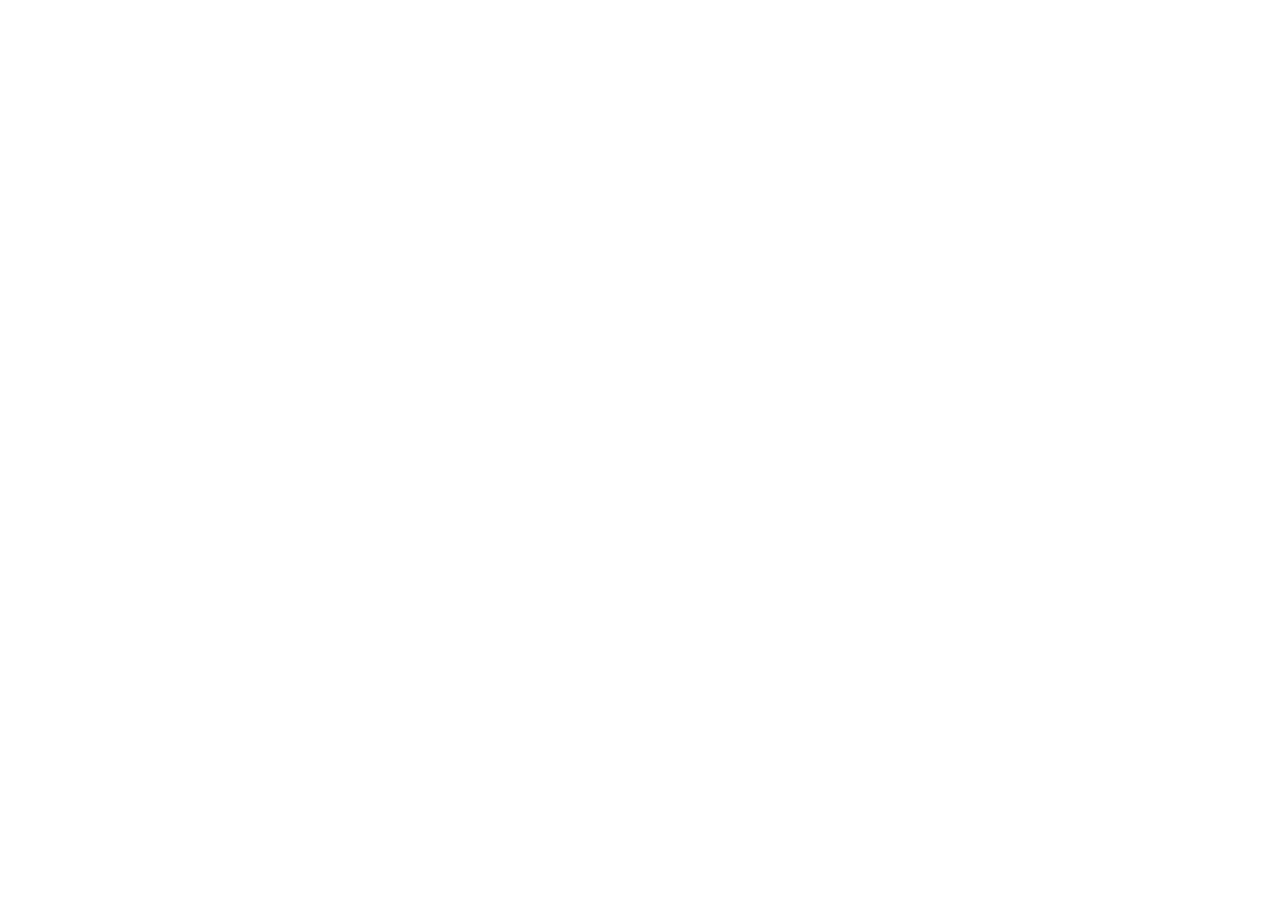
==== about.html @ 760aa138 "refactoring" ====
<!DOCTYPE html>
<html lang="en">
  <head>
    <meta charset="UTF-8" />
    <meta name="author" content="Maria Mota" />
    <meta name="viewport" content="width=device-width, initial-scale=1.0" />
    <meta name="description" content="About The Little Taco Shop" />
    <title>About The Little Taco Shop</title>
    <link rel="icon" href="favicon.ico" type="image/x-icon" />
    <link rel="stylesheet" href="css/style.css" />
  </head>
  <body>
    
  </body>
</html>
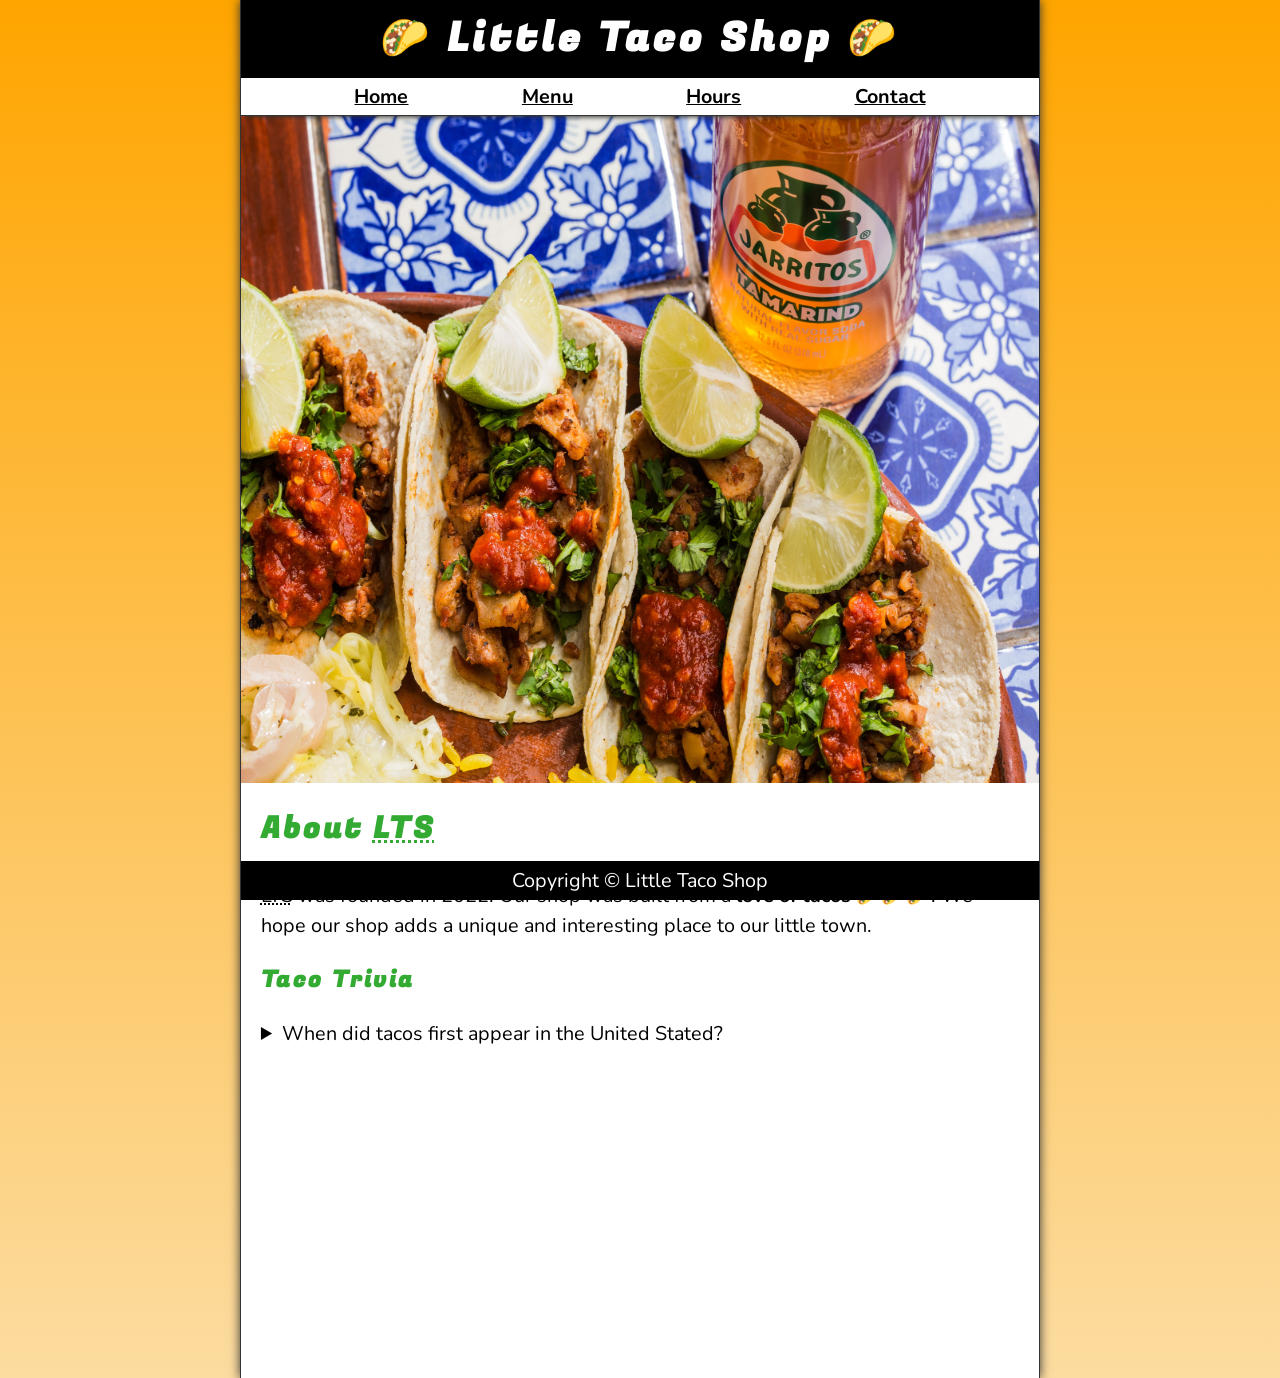
==== commit 9e30c472: "Done" ====
--- a/about.html
+++ b/about.html
@@ -5,11 +5,85 @@
     <meta name="author" content="Maria Mota" />
     <meta name="viewport" content="width=device-width, initial-scale=1.0" />
     <meta name="description" content="About The Little Taco Shop" />
-    <title>About The Little Taco Shop</title>
+    <title>About LTS</title>
     <link rel="icon" href="favicon.ico" type="image/x-icon" />
     <link rel="stylesheet" href="css/style.css" />
+    <script scr="js/main.js" defer></script>
   </head>
   <body>
-    
+    <header class="header">
+      <h1 class="header__h1">Little Taco Shop</h1>
+      <nav class="header__nav">
+        <ul class="header__ul">
+          <li>
+            <a href="/">Home</a>
+          </li>
+          <li>
+            <a href="/#menu">Menu</a>
+          </li>
+          <li>
+            <a href="hours.html">Hours</a>
+          </li>
+          <li>
+            <a href="contact.html">Contact</a>
+          </li>
+        </ul>
+      </nav>
+    </header>
+    <section class="hero">
+      <!--Hero section, part of the page with a big image or attention getter -->
+      <figure>
+        <img
+          src="img/tacos_delicioso_1000x667.png"
+          alt="Tacos Delicioso"
+          title="Tacos Delicioso"
+          width="1000"
+          height="667"
+        />
+        <!--takes the caption off the screen but available for accessibility-->
+        <figcaption class="offscreen">Try these Delicious Tacos</figcaption>
+      </figure>
+    </section>
+    <main class="main">
+      <article id="about" class="main__article about">
+        <h2>About <abbr title="The Little Taco Shop">LTS</abbr></h2>
+        <p>
+          <abbr title="The Little Taco Shop">LTS</abbr> was founded in
+          <time datetime="2022">2022</time>. Our shop was built from a
+          <strong>love of tacos</strong> 🌮🌮🌮. We hope our shop adds a unique
+          and interesting place to our little town.
+        </p>
+        <aside class="about__trivia">
+          <h3>Taco Trivia</h3>
+          <details>
+            <summary>When did tacos first appear in the United Stated?</summary>
+            <p class="about__trivia-answer">
+              Jeffrey M. Pilcher, taco historian and professor of history at the
+              University of Minnesota, says the earliest mention of tacos in the
+              United States are in a newspaper from
+              <time datetime="1905">1905</time>. (Source:
+              <cite
+                ><a
+                  href="https://www.smithsonianmag.com/arts-culture/where-did-the-taco-come-from-81228162/"
+                  target="_blank"
+                  >Smithsonian Magazine</a
+                ></cite
+              >)
+            </p>
+          </details>
+        </aside>
+      </article>
+    </main>
+
+    <footer class="footer">
+      <!--wrapping in a span so the lines won't break-->
+      <p>
+        <span class="nowrap">
+          Copyright &copy;
+          <time id="year"></time>
+        </span>
+        <span class="nowrap">Little Taco Shop</span>
+      </p>
+    </footer>
   </body>
 </html>
--- a/css/style.css
+++ b/css/style.css
@@ -0,0 +1,435 @@
+@import url("https://fonts.googleapis.com/css2?family=Fugaz+One&family=Nunito&display=swap");
+
+/* || RESET*/
+*,
+*::before,
+*::after {
+  padding: 0;
+  margin: 0;
+  box-sizing: border-box;
+}
+
+img {
+  /*rid of the margin bellow*/
+  display: block;
+  max-width: 100%;
+  height: aut0;
+}
+
+/*forms dont inherit*/
+input,
+button,
+textarea {
+  font: inherit;
+}
+
+/* || VARIABLES */
+
+:root {
+  /* FONTS */
+  --FF: "Nunito", sans-serif;
+  --FF-HEADINGS: "Fugaz One", cursive;
+  /*keeps us from adding mini media queries*/
+  --FS: clamp(1rem, 2.2vh, 1.5rem);
+
+  /* COLORS */
+  /*good to have control to change from light to dark*/
+  --BGCOLOR-FADE: rgb(252, 220, 160);
+  --BGCOLOR: orange;
+  --BGIMAGE: linear-gradient(to bottom, var(--BGCOLOR), var(--BGCOLOR-FADE));
+  --BODY-BGCOLOR: #fff;
+  --BORDER-COLOR: #333;
+  --BUTTON-COLOR: #fff;
+  --FONT-COLOR: #000;
+  --HEADER-BGCOLOR: #000;
+  --HEADER-COLOR: white;
+  --HERO-BGCOLOR: rgba(51, 178, 51, 0.75);
+  --HERO-COLOR: #fff;
+  --HIGHLIGHT-COLOR: rgb(51, 171, 51);
+  --LINK-ACTIVE: orange;
+  --LINK-COLOR: #000;
+  --LINK-HOVER: hsla(0, 0%, 0%, 0.6);
+  --NAV-BGCOLOR: white;
+
+  /* BORDERS*/
+  --BORDERS: 1px solid var(--BORDER-COLOR);
+  --BORDER-RADIUS: 15px;
+
+  /*STANDARD PADDING*/
+  /*tb = top bottom*/
+  --PADDING-TB: 0.25em;
+  /*right and left padding will take up 5 %*/
+  --PADDING-SIDE: 2.5%;
+
+  /*STANDARD MARGIN*/
+  /*first value top bottom, second value right left*/
+  --MARGIN: clamp(1em, 2.5vh, 1.5em) 0;
+}
+
+/*es, if you don't set specific colors in the dark mode (prefers-color-scheme: dark) section,
+ the colors will indeed inherit from the light mode (default) settings.*/
+
+/* || DARK MODE */
+@media (prefers-color-scheme: dark) {
+  :root {
+    --BGCOLOR-FADE: gray;
+    --BGCOLOR: #000;
+    --BODY-BGCOLOR: #333;
+    --BORDER-COLOR: whitesmoke;
+    --BUTTON-COLOR: #000;
+    --FONT-COLOR: whitesmoke;
+    --HEADER-COLOR: whitesmoke;
+    --HERO-COLOR: #333;
+    --HIGHLIGHT-COLOR: whitesmoke;
+    --LINK-ACTIVE: rgb(252, 500, 103);
+    --LINK-COLOR: whitesmoke;
+    --LINK-HOVER: orange;
+    --NAV-BGCOLOR: rgb(20, 20, 20);
+  }
+}
+
+/* || UTILITY CLASSES */
+
+/*always use thse classes*/
+
+/*to remove what i dont want, but it is still part of the html*/
+.offscreen {
+  position: absolute;
+  left: -10000px;
+}
+
+/*ensure that the text wont wrap in a specific spot*/
+.nowrap {
+  white-space: nowrap;
+}
+
+/*center text*/
+.center {
+  text-align: center;
+}
+
+/* || GENERAL STYLES*/
+
+html {
+  /*always use this*/
+  scroll-behavior: smooth;
+  font-size: var(--FS);
+  font-family: var(--FF);
+
+  /*fall back, always put*/
+  background-color: var(--BGCOLOR);
+  background-image: var(--BGIMAGE);
+}
+
+body {
+  background-color: var(--BODY-BGCOLOR);
+  color: var(--FONT-COLOR);
+  min-height: 100vh;
+  max-width: 800px;
+
+  /*center the body*/
+  margin: 0 auto;
+  border-left: var(--BORDERS);
+  border-right: var(--BORDERS);
+
+  /*x = 0  y  = 0 blur = 10px COLOR*/
+  box-shadow: 0 0 10px var(--BORDER-COLOR);
+}
+
+h1,
+h2,
+h3 {
+  font-family: var(--FF-HEADINGS);
+  letter-spacing: 0.1em;
+}
+
+h2,
+h3 {
+  margin-bottom: 1em;
+  color: var(--HIGHLIGHT-COLOR);
+}
+
+p {
+  line-height: 1.5;
+}
+
+a:any-link {
+  color: var(--LINK-COLOR);
+}
+
+/*focus-visible, after it is used it will change the color*/
+a:hover,
+a:focus-visible {
+  color: var(--LINK-HOVER);
+}
+
+a:active {
+  color: var(--LINK-ACTIVE);
+}
+
+/* || HEADER */
+
+.header {
+  /*so it stays at the top always and stays on top of other elements*/
+  position: sticky;
+  top: 0;
+  z-index: 1;
+}
+
+.header h1 {
+  text-align: center;
+  background-color: var(--HEADER-BGCOLOR);
+  color: var(--HEADER-COLOR);
+  padding: var(--PADDING-TB) var(--PADDING-SIDE);
+}
+
+.header__nav {
+  background-color: var(--NAV-BGCOLOR);
+  border-bottom: var(--BORDERS);
+  font-weight: bold;
+  /*x y blue spead-radius color*/
+  box-shadow: 0 6px 5px -5px var(--BORDER-COLOR);
+}
+
+.header__ul {
+  padding: var(--PADDING-TB) var(--PADDING-SIDE);
+  /*removes markers*/
+  list-style-type: none;
+  /*makes a row*/
+  display: flex;
+  justify-content: space-evenly;
+  gap: 1rem;
+}
+
+/* || HERO */
+
+.hero {
+  /*for a relative point for an absolute element*/
+  position: relative;
+}
+
+.hero__h2 {
+  background-color: var(--HERO-BGCOLOR);
+  color: var(--HERO-COLOR);
+  padding: 0.25em 0.5em;
+  letter-spacing: 0.1rem;
+  text-shadow: 2px 2px 5px var(--BORDER-COLOR);
+  /*takes the element out of the flow, now it wont have a 100% width as a block element*/
+  position: absolute;
+  left: 20px;
+  top: -100px;
+
+  /*after adding keyframe I add the animation*/
+  /*name duration timing-function delay iteration-count direction fill-mode play-state*/
+  /*forwards = keeps the last keyframe*/
+  animation: showWelcome 0.5s ease-in-out 1s forwards;
+}
+
+/*animation*/
+@keyframes showWelcome {
+  0% {
+    top: -20px;
+    transform: skew(0deg, -5deg) scaleY(0);
+  }
+  80% {
+    top: 30px;
+    transform: skew(10deg, -5deg) scaleY(1.2);
+  }
+  100% {
+    top: 20px;
+    transform: skew(-10deg, -5deg) scaleY(1);
+  }
+}
+
+/*should inspect the mobile design constantly so I can see if the sizes are correct*/
+
+/* || FOOTER */
+
+.footer {
+  position: sticky;
+  bottom: 0;
+  /*to stay like with the header*/
+  background-color: var(--HEADER-BGCOLOR);
+  color: var(--HEADER-COLOR);
+  padding: var(--PADDING-TB) var(--PADDING-SIDE);
+  text-align: center;
+}
+
+/* || MAIN */
+
+.main {
+  padding: var(--PADDING-TB) var(--PADDING-SIDE);
+}
+
+.main__article {
+  /*enable the information to show instead of scrolling under the header
+  margin between the article and the viewport, wont let the menu hide*/
+  scroll-margin-top: 6.5rem;
+  margin: var(--MARGIN);
+}
+
+.main__article:first-child {
+  margin-top: 1em;
+}
+
+.main__article:last-child {
+  /*extra room to scroll*/
+  min-height: calc(100vh - 20rem);
+}
+
+/*starting individual pages*/
+
+/* || ABOUT */
+
+/*I dont need to style about, just wanted to have it as a parent*/
+
+.about__trivia {
+  margin: var(--MARGIN);
+}
+
+.about__trivia-answer {
+  margin-top: 1em;
+}
+
+/* || CONTACT */
+
+.contact__h2 {
+  margin: 0;
+}
+
+.contact__fieldset {
+  border: none;
+}
+
+.contact__p {
+  margin: 1em 0;
+}
+
+.contact__label {
+  display: block;
+  font-weight: bold;
+}
+
+.contact__input,
+.contact__textarea {
+  padding: 0.5em;
+  border-radius: var(--BORDER-RADIUS);
+  border-width: 2px;
+  width: 100%;
+}
+
+.contact__button {
+  padding: 0.5rem;
+  border-radius: var(--BORDER-RADIUS);
+  background-color: var(--HIGHLIGHT-COLOR);
+  color: var(--BUTTON-COLOR);
+  font-weight: bold;
+}
+
+/* || MENU */
+
+/*cant use grid directly to a table, I need to flatten it*/
+/*display: contents = makes the table a grid,
+
+we will display: contents in the table head, tr, tbody, tfoot, so grid ignores those, 
+the content we want for the grid will be inside the th and td
+*/
+
+thead,
+tbody,
+tfoot,
+tr {
+  /*for the grid to ignore the table elements
+  took them out of the flow*/
+  display: contents;
+}
+
+.menu__container {
+  display: grid;
+  /*3 cols each 1 fraction*/
+  grid-template-columns: repeat(3, 1fr);
+  /*only need to assign the labels to those who will take up more than 1 square*/
+
+  /*cr = crunchy, crp = cr price, sf = soft, sfp = soft price
+  mapped out labels, now I need to apply them to the items*/
+  grid-template-areas:
+    "hd1 hd2 hd2"
+    "cr cr1 cr1p"
+    "cr cr2 cr2p"
+    "cr cr3 cr3p"
+    "sf sf1 sf1p"
+    "sf sf2 sf2p"
+    "sf sf3 sf3p"
+    "cs cs cs";
+
+  gap: 0.1em;
+  margin-bottom: 1em;
+} /*gid has 8 rows and 3 columns, row1 = "hd1, hd2, hd3"....*/
+
+/*apply the labels*/
+.menu__cr {
+  /*gave it a spot in the grid*/
+  grid-area: cr;
+}
+
+.menu__sf {
+  grid-area: sf;
+}
+
+.menu__cs {
+  grid-area: cs;
+}
+
+.menu__cr,
+.menu__sf,
+.menu__cs,
+.menu__header {
+  color: var(--HIGHLIGHT-COLOR);
+  font-weight: bold;
+  height: 100%;
+  /*to make the text center*/
+  display: grid;
+  place-content: center;
+}
+
+.menu__header,
+.menu__item {
+  width: 100%;
+  padding: 1em;
+  border: medium ridge var(--BORDER-COLOR);
+}
+
+.menu__item {
+  display: grid;
+  place-content: center;
+}
+
+/*tacos spot, to round the left side*/
+thead th:first-child {
+  border-top-left-radius: var(--BORDER-RADIUS);
+}
+thead th:last-child {
+  border-top-right-radius: var(--BORDER-RADIUS);
+}
+
+tfoot td {
+  border-bottom-left-radius: var(--BORDER-RADIUS);
+  border-bottom-right-radius: var(--BORDER-RADIUS);
+}
+
+/* || MEDIA QUERIES */
+@media screen and (min-width: 576px) {
+  .header__h1::before {
+    content: "🌮 ";
+  }
+  .header__h1::after {
+    content: " 🌮";
+  }
+
+  .menu__header,
+  .menu__cr,
+  .menu__sf,
+  .menu__cs {
+    font-size: 125%;
+  }
+}
